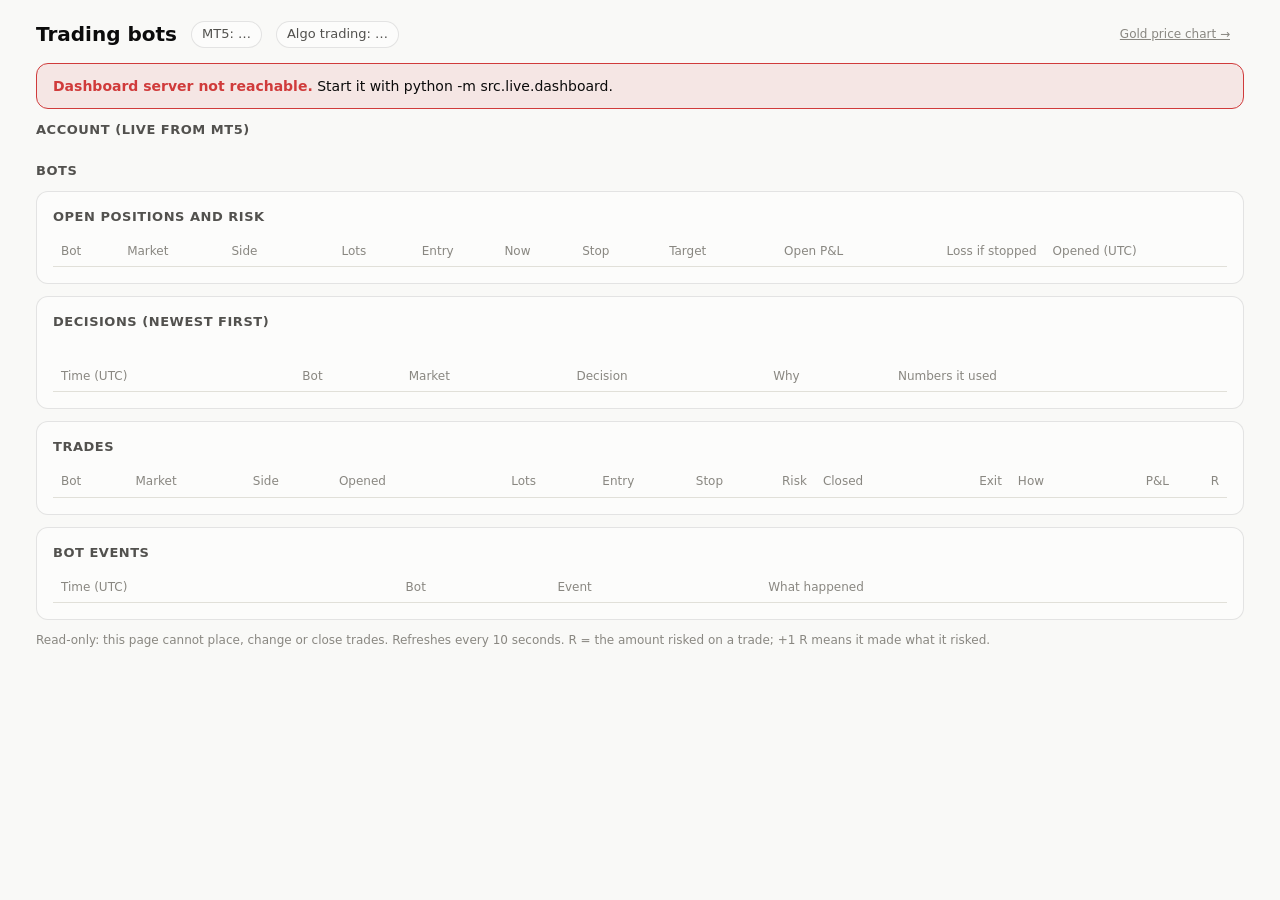
==== src/live/overview.html @ c87e04ba "Dashboard overview of both bots: account, decisions, trades and risk New home page (gold chart moves" ====
<!doctype html>
<html lang="en">
<head>
<meta charset="utf-8">
<meta name="viewport" content="width=device-width, initial-scale=1">
<title>Trading Bots</title>
<style>
:root {
  color-scheme: light;
  --page: #f9f9f7; --surface: #fcfcfb; --ink: #0b0b0b; --ink-2: #52514e; --muted: #898781;
  --grid: #e1e0d9; --border: rgba(11,11,11,0.10); --wash: rgba(11,11,11,0.04);
  --buy: #2a78d6; --sell: #e34948; --good: #0ca30c; --good-text: #006300; --warning: #fab219;
  --warn-text: #8a5a00; --critical: #d03b3b; --accent-wash: rgba(42,120,214,0.10); --bad-wash: rgba(208,59,59,0.10);
}
@media (prefers-color-scheme: dark) {
  :root:not([data-theme="light"]) {
    color-scheme: dark;
    --page: #0d0d0d; --surface: #1a1a19; --ink: #f0efec; --ink-2: #c3c2b7; --muted: #898781;
    --grid: #2c2c2a; --border: rgba(255,255,255,0.10); --wash: rgba(255,255,255,0.05);
    --buy: #3987e5; --sell: #e66767; --good-text: #0ca30c; --warn-text: #fab219;
    --accent-wash: rgba(57,135,229,0.16); --bad-wash: rgba(230,103,103,0.16);
  }
}
:root[data-theme="dark"] {
  color-scheme: dark;
  --page: #0d0d0d; --surface: #1a1a19; --ink: #f0efec; --ink-2: #c3c2b7; --muted: #898781;
  --grid: #2c2c2a; --border: rgba(255,255,255,0.10); --wash: rgba(255,255,255,0.05);
  --buy: #3987e5; --sell: #e66767; --good-text: #0ca30c; --warn-text: #fab219;
  --accent-wash: rgba(57,135,229,0.16); --bad-wash: rgba(230,103,103,0.16);
}
* { box-sizing: border-box; }
body { margin: 0; background: var(--page); color: var(--ink); font: 14px/1.45 system-ui, -apple-system, "Segoe UI", sans-serif; }
main { max-width: 1240px; margin: 0 auto; padding: 20px 16px 40px; }
header { display: flex; flex-wrap: wrap; gap: 10px 14px; align-items: center; margin-bottom: 14px; }
h1 { font-size: 20px; margin: 0; font-weight: 650; }
h2 { font-size: 13px; margin: 0 0 10px; font-weight: 600; color: var(--ink-2); text-transform: uppercase; letter-spacing: .04em; }
h3 { font-size: 16px; margin: 0; font-weight: 600; }
.pill { display: inline-flex; align-items: center; gap: 6px; padding: 3px 10px; border-radius: 999px; border: 1px solid var(--border);
  background: var(--surface); font-size: 13px; color: var(--ink-2); }
.spacer { flex: 1; }
.meta { color: var(--muted); font-size: 12px; }
.card { background: var(--surface); border: 1px solid var(--border); border-radius: 12px; padding: 16px; margin-bottom: 12px; }
.banner { border-radius: 12px; padding: 12px 16px; margin-bottom: 12px; border: 1px solid var(--critical); background: var(--bad-wash); }
.banner b { color: var(--critical); }
.tiles { display: grid; grid-template-columns: repeat(auto-fit, minmax(150px, 1fr)); gap: 12px; margin-bottom: 12px; }
.tile { margin: 0; }
.tile .label { color: var(--ink-2); font-size: 12px; }
.tile .value { font-size: 24px; font-weight: 600; margin-top: 2px; font-variant-numeric: tabular-nums; }
.tile .sub { color: var(--muted); font-size: 12px; margin-top: 2px; }
.bots { display: grid; grid-template-columns: 1fr 1fr; gap: 12px; }
@media (max-width: 900px) { .bots { grid-template-columns: 1fr; } }
.bothead { display: flex; flex-wrap: wrap; gap: 8px; align-items: center; margin-bottom: 6px; }
.kv { display: grid; grid-template-columns: auto 1fr; gap: 4px 14px; font-variant-numeric: tabular-nums; margin-top: 10px; }
.kv div:nth-child(odd) { color: var(--ink-2); }
.minis { display: grid; grid-template-columns: repeat(4, 1fr); gap: 8px; margin-top: 12px; }
.mini { background: var(--wash); border-radius: 8px; padding: 8px 10px; }
.mini .l { font-size: 11px; color: var(--ink-2); } .mini .v { font-size: 18px; font-weight: 600; font-variant-numeric: tabular-nums; }
.bar { height: 6px; background: var(--wash); border-radius: 3px; overflow: hidden; margin-top: 3px; }
.bar > span { display: block; height: 100%; background: var(--good); }
.lastdec { margin-top: 12px; padding: 10px 12px; border-radius: 8px; background: var(--wash); }
.tablewrap { overflow-x: auto; }
table { width: 100%; border-collapse: collapse; font-size: 13px; }
th { text-align: left; color: var(--muted); font-weight: 500; font-size: 12px; padding: 6px 8px; border-bottom: 1px solid var(--grid); white-space: nowrap; }
td { padding: 7px 8px; border-bottom: 1px solid var(--grid); vertical-align: top; }
td.num, th.num { text-align: right; font-variant-numeric: tabular-nums; white-space: nowrap; }
td.t { color: var(--muted); white-space: nowrap; font-variant-numeric: tabular-nums; }
.feed { max-height: 520px; overflow: auto; }
.tag { display: inline-block; font-size: 11px; font-weight: 600; padding: 1px 8px; border-radius: 999px; border: 1px solid var(--border);
  color: var(--ink-2); white-space: nowrap; }
.tag.BUY { color: var(--buy); border-color: var(--buy); background: var(--accent-wash); }
.tag.SELL, .tag.BLOCKED { color: var(--sell); border-color: var(--sell); background: var(--bad-wash); }
.tag.CLOSE { color: var(--ink); border-color: var(--ink-2); }
.tag.HOLD { color: var(--good-text); border-color: var(--good); }
.tag.SKIP { color: var(--warn-text); border-color: var(--warning); }
.chips { display: flex; flex-wrap: wrap; gap: 6px; margin-bottom: 10px; align-items: center; }
.chip { font: inherit; font-size: 12px; padding: 3px 10px; border-radius: 999px; border: 1px solid var(--border);
  background: var(--surface); color: var(--ink-2); cursor: pointer; }
.chip[aria-pressed="true"] { background: var(--ink); color: var(--page); border-color: var(--ink); }
.chip:focus-visible { outline: 2px solid var(--buy); outline-offset: 2px; }
.det { color: var(--muted); font-size: 12px; font-variant-numeric: tabular-nums; }
.pos { color: var(--good-text); } .neg { color: var(--critical); }
.empty { color: var(--muted); padding: 22px 0; text-align: center; }
.note { color: var(--muted); font-size: 12px; margin-top: 10px; }
</style>
</head>
<body>
<main>
  <header>
    <h1>Trading bots</h1>
    <span class="pill" id="acct-pill">MT5: …</span>
    <span class="pill" id="algo-pill">Algo trading: …</span>
    <span class="spacer"></span>
    <a class="meta" href="/gold">Gold price chart →</a>
    <span class="meta" id="updated"></span>
  </header>

  <div id="banner"></div>

  <section>
    <h2>Account (live from MT5)</h2>
    <div class="tiles" id="account"></div>
  </section>

  <section>
    <h2>Bots</h2>
    <div class="bots" id="bots"></div>
  </section>

  <section class="card">
    <h2>Open positions and risk</h2>
    <div class="tablewrap"><table>
      <thead><tr><th>Bot</th><th>Market</th><th>Side</th><th class="num">Lots</th><th class="num">Entry</th><th class="num">Now</th>
        <th class="num">Stop</th><th class="num">Target</th><th class="num">Open P&amp;L</th><th class="num">Loss if stopped</th><th>Opened (UTC)</th></tr></thead>
      <tbody id="positions"></tbody></table></div>
  </section>

  <section class="card">
    <h2>Decisions (newest first)</h2>
    <div class="chips" id="bot-chips" role="group" aria-label="Filter by bot"></div>
    <div class="chips" id="act-chips" role="group" aria-label="Filter by decision"></div>
    <div class="feed tablewrap"><table>
      <thead><tr><th>Time (UTC)</th><th>Bot</th><th>Market</th><th>Decision</th><th>Why</th><th>Numbers it used</th></tr></thead>
      <tbody id="decisions"></tbody></table></div>
  </section>

  <section class="card">
    <h2>Trades</h2>
    <div class="tablewrap"><table>
      <thead><tr><th>Bot</th><th>Market</th><th>Side</th><th>Opened</th><th class="num">Lots</th><th class="num">Entry</th><th class="num">Stop</th>
        <th class="num">Risk</th><th>Closed</th><th class="num">Exit</th><th>How</th><th class="num">P&amp;L</th><th class="num">R</th></tr></thead>
      <tbody id="trades"></tbody></table></div>
  </section>

  <section class="card">
    <h2>Bot events</h2>
    <div class="feed tablewrap"><table>
      <thead><tr><th>Time (UTC)</th><th>Bot</th><th>Event</th><th>What happened</th></tr></thead>
      <tbody id="events"></tbody></table></div>
  </section>

  <p class="note">Read-only: this page cannot place, change or close trades. Refreshes every 10 seconds.
    R = the amount risked on a trade; +1 R means it made what it risked.</p>
</main>

<script>
const $ = id => document.getElementById(id);
const fmt = (x, d = 2) => x == null || isNaN(x) ? "–" : Number(x).toLocaleString(undefined, { minimumFractionDigits: d, maximumFractionDigits: d });
const sgn = (x, d = 2) => x == null ? "–" : (x > 0 ? "+" : "") + fmt(x, d);
const esc = s => String(s ?? "").replace(/[&<>"]/g, c => ({ "&": "&amp;", "<": "&lt;", ">": "&gt;", '"': "&quot;" }[c]));
const cls = x => x == null ? "" : x > 0 ? "pos" : x < 0 ? "neg" : "";
const t16 = s => s ? esc(s.slice(0, 16).replace("T", " ")) : "–";
function st(kind, text) {
  const c = { good: "--good", warn: "--warning", bad: "--critical" }[kind], i = { good: "●", warn: "▲", bad: "■" }[kind];
  return `<span style="color:var(${c})" aria-hidden="true">${i}</span>${esc(text)}`;
}
const BOTNAME = { gold: "Gold", dips: "Index dips", "manual / other": "Manual / other" };
const ACTIONS = ["BUY", "SELL", "CLOSE", "HOLD", "SKIP", "BLOCKED", "NO TRADE"];
const ACTHELP = { BUY: "opened or wanted to open a buy", SELL: "opened or wanted to open a sell", CLOSE: "exit signal",
  HOLD: "kept an open trade", SKIP: "setup seen, model said no", BLOCKED: "a risk rule stopped it", "NO TRADE": "no setup" };
let filt = { bot: "all", act: "all" }, data = null, acct = null;

function chips() {
  const counts = {}; (data?.decisions || []).forEach(d => { if (filt.bot === "all" || d.bot === filt.bot) counts[d.action] = (counts[d.action] || 0) + 1; });
  const mk = (group, val, label) => `<button class="chip" data-g="${group}" data-v="${esc(val)}" aria-pressed="${filt[group] === val}">${esc(label)}</button>`;
  $("bot-chips").innerHTML = '<span class="meta">Bot:</span>' + mk("bot", "all", "All") + mk("bot", "gold", "Gold") + mk("bot", "dips", "Index dips");
  $("act-chips").innerHTML = '<span class="meta">Decision:</span>' + mk("act", "all", "All")
    + ACTIONS.map(a => mk("act", a, `${a[0] + a.slice(1).toLowerCase()} (${counts[a] || 0})`)).join("");
  document.querySelectorAll(".chip").forEach(b => b.onclick = () => { filt[b.dataset.g] = b.dataset.v; renderDecisions(); chips(); });
}

function details(d) {
  const x = d.details || {}, out = [];
  if (d.bot === "gold") {
    if (x.close != null) out.push(`close ${fmt(x.close)}`);
    if (x.channel_low != null) out.push(`channel ${fmt(x.channel_low)}–${fmt(x.channel_high)}`);
    if (x.probability != null) out.push(`model ${Math.round(x.probability * 100)}% (needs ${Math.round((x.threshold || 0.5) * 100)}%)`);
    if (x.bars_held) out.push(`held ${x.bars_held} h`);
    if (x.sl_dist != null) out.push(`stop distance ${fmt(x.sl_dist)}`);
  } else {
    if (x.close != null) out.push(`close ${fmt(x.close, 1)}`);
    if (x.sma200 != null) out.push(`200-day avg ${fmt(x.sma200, 1)}`);
    if (x.rsi2 != null) out.push(`RSI(2) ${fmt(x.rsi2, 1)} (buy < 10)`);
    if (x.sma5 != null) out.push(`5-day avg ${fmt(x.sma5, 1)}`);
    if (x.held_bars != null) out.push(`held ${x.held_bars} d`);
  }
  return out.join(" · ");
}

function renderDecisions() {
  const rows = (data?.decisions || []).filter(d => (filt.bot === "all" || d.bot === filt.bot) && (filt.act === "all" || d.action === filt.act));
  $("decisions").innerHTML = rows.map(d => `<tr><td class="t">${t16(d.time)}</td><td>${esc(BOTNAME[d.bot])}</td><td>${esc(d.market || "")}</td>
    <td><span class="tag ${esc(d.action.replace(" ", "_"))}" title="${esc(ACTHELP[d.action] || "")}">${esc(d.action)}</span></td>
    <td>${esc(d.reason)}</td><td class="det">${esc(details(d))}</td></tr>`).join("")
    || `<tr><td colspan="6" class="empty">No decisions match this filter.</td></tr>`;
}

function botCard(b) {
  const r = b.risk || {}, status = b.halted ? st("bad", "Halted: " + b.halted) : b.running ? st("good", "Running") : st("warn", b.stop_reason || "Not running");
  const last = (data.decisions || []).find(d => d.bot === b.key);
  const lim = [];
  if (b.key === "gold") {
    const ddUse = r.total_drawdown_limit_pct ? Math.min(100, r.drawdown_pct / r.total_drawdown_limit_pct * 100) : 0;
    lim.push(`<div>Sized as</div><div>$${fmt(r.sizing_equity, 0)} account · bot equity $${fmt(r.equity)}</div>`,
      `<div>Risk per trade</div><div>target ${fmt(r.risk_per_trade_pct, 1)}%; the 0.01-lot minimum is used if it risks ≤ ${fmt(r.min_lot_allowed_up_to_pct, 0)}% (gold usually ~3%)</div>`,
      `<div>Today</div><div>${sgn(r.today_pct)}% · stops for the day at −${fmt(r.daily_loss_limit_pct, 0)}%</div>`,
      `<div>From peak</div><div>−${fmt(r.drawdown_pct)}% · stops for good at −${fmt(r.total_drawdown_limit_pct, 0)}%
        <div class="bar" title="share of the drawdown limit used"><span style="width:${ddUse}%;background:var(${ddUse > 66 ? "--critical" : ddUse > 33 ? "--warning" : "--good"})"></span></div></div>`);
  } else {
    const used = Math.min(100, Math.max(0, -r.total_r / -r.stop_new_trades_at_total_r * 100));
    lim.push(`<div>Sized as</div><div>$${fmt(r.sizing_equity, 0)} account</div>`,
      `<div>Risk per trade</div><div>${fmt(r.risk_per_trade_pct, 1)}% (about $${fmt(r.sizing_equity * r.risk_per_trade_pct / 100, 0)}); less where the minimum lot is smaller</div>`,
      `<div>Total so far</div><div>${sgn(r.total_r)} R · stops new trades at ${fmt(r.stop_new_trades_at_total_r, 0)} R
        <div class="bar" title="share of the loss limit used"><span style="width:${used}%;background:var(${used > 66 ? "--critical" : used > 33 ? "--warning" : "--good"})"></span></div></div>`);
  }
  return `<div class="card"><div class="bothead"><h3>${esc(b.name)}</h3><span class="pill">${status}</span></div>
    <div class="meta">${esc(b.markets)} · magic ${b.magic}${b.since ? " · since " + t16(b.since) : ""}</div>
    <div style="margin-top:6px;color:var(--ink-2)">${esc(b.strategy)}</div>
    <div class="minis">
      <div class="mini"><div class="l">Trades closed</div><div class="v">${b.trades_closed}</div></div>
      <div class="mini"><div class="l">Total R</div><div class="v ${cls(b.total_r)}">${sgn(b.total_r)}</div></div>
      <div class="mini"><div class="l">Avg R (backtest)</div><div class="v">${b.avg_r == null ? "–" : sgn(b.avg_r, 3)}</div><div class="l">${sgn(b.backtest_avg_r, 3)}</div></div>
      <div class="mini"><div class="l">Win rate</div><div class="v">${b.win_rate == null ? "–" : Math.round(b.win_rate * 100) + "%"}</div></div>
    </div>
    <div class="kv">${lim.join("")}
      <div>Ledger</div><div>${b.ledger_ok ? st("good", `intact · ${b.ledger_records} records`) : st("bad", "broken: " + b.ledger_msg)}</div>
      <div>Checks</div><div>${b.decisions} decisions · ${b.errors} errors logged</div></div>
    <div class="lastdec"><div class="meta">Latest decision ${last ? "· " + t16(last.time) + " UTC" : ""}</div>
      ${last ? `<span class="tag ${esc(last.action.replace(" ", "_"))}">${esc(last.action)}</span> ${esc(last.reason)}` : "No decision yet."}</div></div>`;
}

function render() {
  $("updated").textContent = "Updated " + new Date().toLocaleTimeString();
  const a = acct || { connected: false };
  if (a.mode) {
    $("acct-pill").innerHTML = a.mode === "DEMO" ? st("good", `Demo #${a.login}`) : st("bad", `${a.mode} account #${a.login}`);
    $("algo-pill").innerHTML = a.algo_trading ? st("good", "Algo trading on") : st("warn", "Algo trading off");
  } else { $("acct-pill").innerHTML = st("warn", "MT5 not connected"); $("algo-pill").textContent = "Algo trading: –"; }
  const off = Object.values(data.bots).filter(b => !b.running);
  $("banner").innerHTML = a.mode && a.mode !== "DEMO"
    ? `<div class="banner"><b>MT5 is on a ${esc(a.mode)} account</b> (${esc(a.company || "")}, ${esc(a.server || "")}). Both bots only trade demo, so they have stopped.
       ${off.length ? "Log MT5 back in to the demo account, or run the real account in a separate MT5 install, to resume the demo trials." : ""}</div>` : "";
  const cur = a.currency || "";
  $("account").innerHTML = a.mode ? [
    ["Balance", `${fmt(a.balance)} ${esc(cur)}`, esc(a.server)],
    ["Equity", `${fmt(a.equity)} ${esc(cur)}`, `${sgn(a.equity - a.balance)} open P&L`],
    ["Free margin", `${fmt(a.free_margin)}`, a.margin ? `margin used ${fmt(a.margin)} · level ${fmt(a.margin_level, 0)}%` : "no margin used"],
    ["Leverage", `1:${a.leverage}`, "set by the broker"],
    ["Open positions", `${a.positions.length}`, `${a.positions.filter(p => p.bot !== "manual / other").length} from the bots`],
    ["Loss if every stop hits", `${fmt(a.open_risk)} ${esc(cur)}`, a.open_risk_pct == null ? "" : `${fmt(a.open_risk_pct)}% of equity`],
  ].map(([l, v, s]) => `<div class="card tile"><div class="label">${l}</div><div class="value">${v}</div><div class="sub">${s}</div></div>`).join("")
    : `<div class="card empty">MT5 is not connected, so account details are unavailable.</div>`;
  $("bots").innerHTML = Object.values(data.bots).map(botCard).join("");
  const ps = a.positions || [];
  $("positions").innerHTML = ps.map(p => `<tr><td>${esc(BOTNAME[p.bot] || p.bot)}</td><td>${esc(p.market)}</td>
    <td><span class="tag ${p.side}">${p.side}</span></td><td class="num">${p.lots}</td><td class="num">${fmt(p.entry)}</td><td class="num">${fmt(p.price)}</td>
    <td class="num">${fmt(p.stop)}</td><td class="num">${fmt(p.target)}</td><td class="num ${cls(p.pnl)}">${sgn(p.pnl)}</td>
    <td class="num">${p.risk_to_stop == null ? '<span class="neg">no stop</span>' : `${fmt(p.risk_to_stop)} (${fmt(p.risk_pct)}%)`}</td>
    <td class="t">${esc(p.opened)}</td></tr>`).join("") || `<tr><td colspan="11" class="empty">No open positions.</td></tr>`;
  $("trades").innerHTML = data.trades.map(t => `<tr><td>${esc(BOTNAME[t.bot])}</td><td>${esc(t.market)}</td><td>${t.side ? `<span class="tag ${esc(t.side)}">${esc(t.side)}</span>` : "–"}</td>
    <td class="t">${t16(t.opened)}</td><td class="num">${t.lots ?? "–"}</td><td class="num">${fmt(t.entry)}</td><td class="num">${fmt(t.stop)}</td>
    <td class="num">${t.risk_usd == null ? "–" : "$" + fmt(t.risk_usd)}</td><td class="t">${t.closed ? t16(t.closed) : "open"}</td>
    <td class="num">${fmt(t.exit)}</td><td>${esc(t.exit_reason || "")}</td><td class="num ${cls(t.pnl_usd)}">${t.pnl_usd == null ? "–" : sgn(t.pnl_usd)}</td>
    <td class="num ${cls(t.r)}">${t.r == null ? "–" : sgn(t.r)}</td></tr>`).join("")
    || `<tr><td colspan="13" class="empty">No trades yet. Gold expects about 1–2 a month, index dips about 3 a month.</td></tr>`;
  $("events").innerHTML = data.events.map(e => `<tr><td class="t">${t16(e.time)}</td><td>${esc(BOTNAME[e.bot])}</td>
    <td><span class="tag">${esc(e.event.replace("_", " "))}</span></td><td>${esc(e.reason)}</td></tr>`).join("")
    || `<tr><td colspan="4" class="empty">No events.</td></tr>`;
  chips(); renderDecisions();
}

async function tick() {
  try {
    const [o, a] = await Promise.all([fetch("/api/overview").then(r => r.json()),
      fetch("/api/account").then(r => r.json()).catch(() => ({ connected: false }))]);
    data = o; acct = a; render();
  } catch (e) { $("banner").innerHTML = `<div class="banner"><b>Dashboard server not reachable.</b> Start it with python -m src.live.dashboard.</div>`; }
}
tick(); setInterval(tick, 10000);
</script>
</body>
</html>
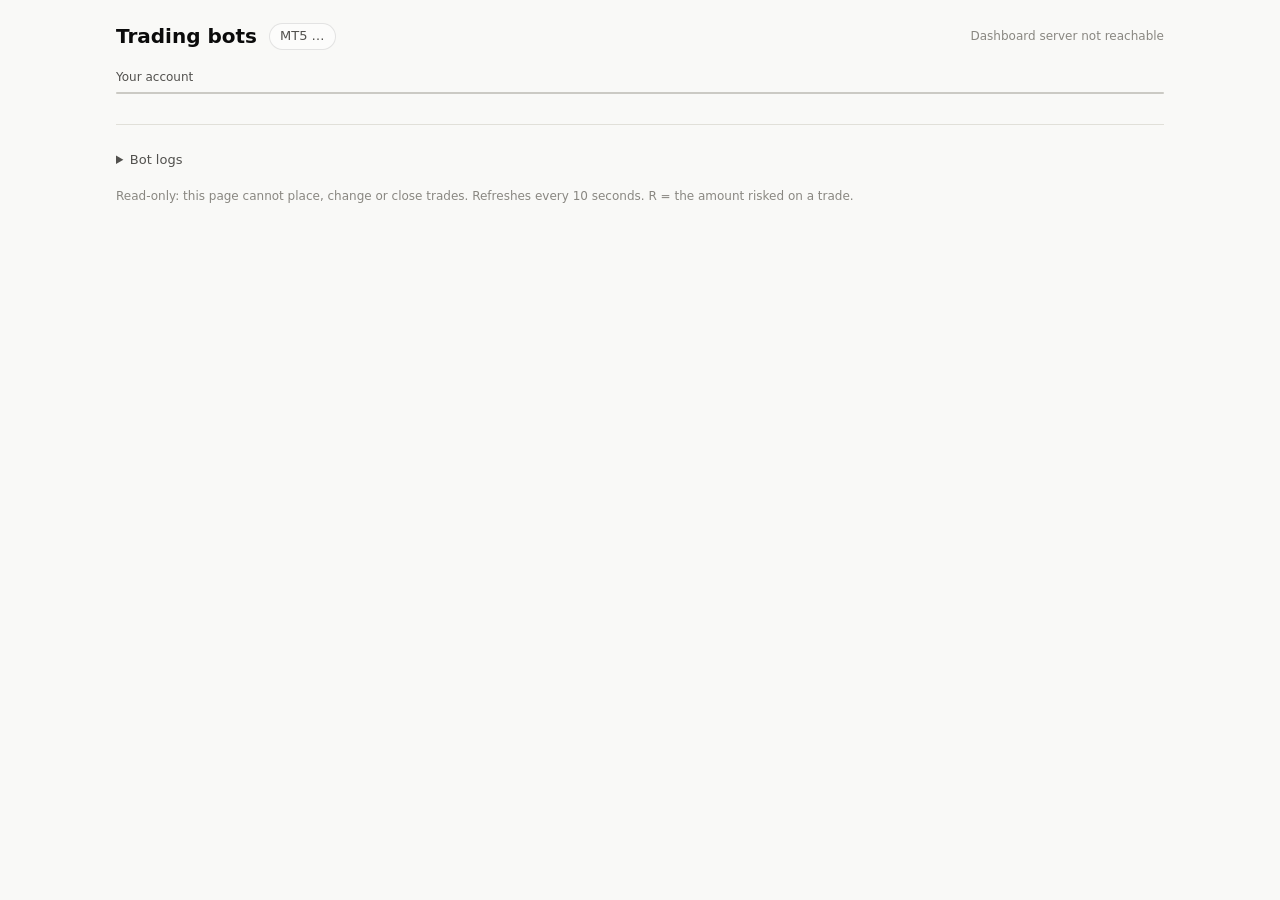
==== commit 592e0784: "Signals-only mode on a real account, and a minimal market-tab dashboard On a real account both bots " ====
--- a/src/live/overview.html
+++ b/src/live/overview.html
@@ -30,41 +30,30 @@
 }
 * { box-sizing: border-box; }
 body { margin: 0; background: var(--page); color: var(--ink); font: 14px/1.45 system-ui, -apple-system, "Segoe UI", sans-serif; }
-main { max-width: 1240px; margin: 0 auto; padding: 20px 16px 40px; }
-header { display: flex; flex-wrap: wrap; gap: 10px 14px; align-items: center; margin-bottom: 14px; }
+main { max-width: 1080px; margin: 0 auto; padding: 22px 16px 48px; }
+header { display: flex; flex-wrap: wrap; gap: 8px 12px; align-items: center; margin-bottom: 18px; }
 h1 { font-size: 20px; margin: 0; font-weight: 650; }
-h2 { font-size: 13px; margin: 0 0 10px; font-weight: 600; color: var(--ink-2); text-transform: uppercase; letter-spacing: .04em; }
-h3 { font-size: 16px; margin: 0; font-weight: 600; }
 .pill { display: inline-flex; align-items: center; gap: 6px; padding: 3px 10px; border-radius: 999px; border: 1px solid var(--border);
   background: var(--surface); font-size: 13px; color: var(--ink-2); }
 .spacer { flex: 1; }
 .meta { color: var(--muted); font-size: 12px; }
-.card { background: var(--surface); border: 1px solid var(--border); border-radius: 12px; padding: 16px; margin-bottom: 12px; }
-.banner { border-radius: 12px; padding: 12px 16px; margin-bottom: 12px; border: 1px solid var(--critical); background: var(--bad-wash); }
-.banner b { color: var(--critical); }
-.tiles { display: grid; grid-template-columns: repeat(auto-fit, minmax(150px, 1fr)); gap: 12px; margin-bottom: 12px; }
-.tile { margin: 0; }
-.tile .label { color: var(--ink-2); font-size: 12px; }
-.tile .value { font-size: 24px; font-weight: 600; margin-top: 2px; font-variant-numeric: tabular-nums; }
-.tile .sub { color: var(--muted); font-size: 12px; margin-top: 2px; }
-.bots { display: grid; grid-template-columns: 1fr 1fr; gap: 12px; }
-@media (max-width: 900px) { .bots { grid-template-columns: 1fr; } }
-.bothead { display: flex; flex-wrap: wrap; gap: 8px; align-items: center; margin-bottom: 6px; }
-.kv { display: grid; grid-template-columns: auto 1fr; gap: 4px 14px; font-variant-numeric: tabular-nums; margin-top: 10px; }
-.kv div:nth-child(odd) { color: var(--ink-2); }
-.minis { display: grid; grid-template-columns: repeat(4, 1fr); gap: 8px; margin-top: 12px; }
-.mini { background: var(--wash); border-radius: 8px; padding: 8px 10px; }
-.mini .l { font-size: 11px; color: var(--ink-2); } .mini .v { font-size: 18px; font-weight: 600; font-variant-numeric: tabular-nums; }
-.bar { height: 6px; background: var(--wash); border-radius: 3px; overflow: hidden; margin-top: 3px; }
-.bar > span { display: block; height: 100%; background: var(--good); }
-.lastdec { margin-top: 12px; padding: 10px 12px; border-radius: 8px; background: var(--wash); }
-.tablewrap { overflow-x: auto; }
-table { width: 100%; border-collapse: collapse; font-size: 13px; }
-th { text-align: left; color: var(--muted); font-weight: 500; font-size: 12px; padding: 6px 8px; border-bottom: 1px solid var(--grid); white-space: nowrap; }
-td { padding: 7px 8px; border-bottom: 1px solid var(--grid); vertical-align: top; }
-td.num, th.num { text-align: right; font-variant-numeric: tabular-nums; white-space: nowrap; }
-td.t { color: var(--muted); white-space: nowrap; font-variant-numeric: tabular-nums; }
-.feed { max-height: 520px; overflow: auto; }
+.label { color: var(--ink-2); font-size: 12px; }
+.card { background: var(--surface); border: 1px solid var(--border); border-radius: 12px; padding: 16px; }
+.stats { display: grid; grid-template-columns: repeat(auto-fit, minmax(140px, 1fr)); gap: 1px; background: var(--grid);
+  border: 1px solid var(--border); border-radius: 12px; overflow: hidden; margin-bottom: 8px; }
+.stat { background: var(--surface); padding: 12px 14px; }
+.stat .v { font-size: 22px; font-weight: 600; margin-top: 2px; font-variant-numeric: tabular-nums; }
+.stat .s { color: var(--muted); font-size: 12px; }
+.botline { display: flex; flex-wrap: wrap; gap: 6px 16px; margin: 0 0 22px; font-size: 13px; color: var(--ink-2); }
+.tabs { display: flex; gap: 4px; overflow-x: auto; border-bottom: 1px solid var(--grid); margin-bottom: 16px; scrollbar-width: thin; }
+.tab { font: inherit; font-size: 13px; padding: 8px 12px; border: 0; background: none; color: var(--ink-2); cursor: pointer;
+  border-bottom: 2px solid transparent; white-space: nowrap; display: inline-flex; gap: 6px; align-items: center; }
+.tab[aria-selected="true"] { color: var(--ink); border-bottom-color: var(--ink); font-weight: 600; }
+.tab:focus-visible { outline: 2px solid var(--buy); outline-offset: -2px; }
+.tab .chg { font-size: 11px; font-variant-numeric: tabular-nums; }
+.mhead { display: flex; flex-wrap: wrap; gap: 6px 16px; align-items: baseline; margin-bottom: 12px; }
+.mhead .price { font-size: 26px; font-weight: 600; font-variant-numeric: tabular-nums; }
+.state { margin-bottom: 14px; padding: 10px 12px; border-radius: 8px; background: var(--wash); }
 .tag { display: inline-block; font-size: 11px; font-weight: 600; padding: 1px 8px; border-radius: 999px; border: 1px solid var(--border);
   color: var(--ink-2); white-space: nowrap; }
 .tag.BUY { color: var(--buy); border-color: var(--buy); background: var(--accent-wash); }
@@ -72,74 +61,48 @@
 .tag.CLOSE { color: var(--ink); border-color: var(--ink-2); }
 .tag.HOLD { color: var(--good-text); border-color: var(--good); }
 .tag.SKIP { color: var(--warn-text); border-color: var(--warning); }
-.chips { display: flex; flex-wrap: wrap; gap: 6px; margin-bottom: 10px; align-items: center; }
-.chip { font: inherit; font-size: 12px; padding: 3px 10px; border-radius: 999px; border: 1px solid var(--border);
-  background: var(--surface); color: var(--ink-2); cursor: pointer; }
-.chip[aria-pressed="true"] { background: var(--ink); color: var(--page); border-color: var(--ink); }
-.chip:focus-visible { outline: 2px solid var(--buy); outline-offset: 2px; }
-.det { color: var(--muted); font-size: 12px; font-variant-numeric: tabular-nums; }
+h2 { font-size: 13px; margin: 20px 0 8px; font-weight: 600; color: var(--ink-2); }
+.tablewrap { overflow-x: auto; }
+table { width: 100%; border-collapse: collapse; font-size: 13px; }
+th { text-align: left; color: var(--muted); font-weight: 500; font-size: 12px; padding: 6px 8px; border-bottom: 1px solid var(--grid); white-space: nowrap; }
+td { padding: 8px; border-bottom: 1px solid var(--grid); vertical-align: top; }
+td.t { color: var(--muted); white-space: nowrap; font-variant-numeric: tabular-nums; }
+td.num { text-align: right; font-variant-numeric: tabular-nums; white-space: nowrap; }
+.det { display: block; color: var(--muted); font-size: 12px; margin-top: 2px; font-variant-numeric: tabular-nums; }
+.feed { max-height: 460px; overflow: auto; }
 .pos { color: var(--good-text); } .neg { color: var(--critical); }
-.empty { color: var(--muted); padding: 22px 0; text-align: center; }
-.note { color: var(--muted); font-size: 12px; margin-top: 10px; }
+.empty { color: var(--muted); padding: 20px 0; text-align: center; }
+details { margin-top: 26px; }
+summary { cursor: pointer; color: var(--ink-2); font-size: 13px; }
+.log { margin: 10px 0 0; max-height: 380px; overflow: auto; background: var(--wash); border-radius: 8px; padding: 10px 12px;
+  font: 12px/1.5 ui-monospace, "Cascadia Mono", Consolas, monospace; white-space: pre-wrap; word-break: break-word; }
+.log .err { color: var(--critical); } .log .warn { color: var(--warn-text); }
+.note { color: var(--muted); font-size: 12px; margin-top: 18px; }
 </style>
 </head>
 <body>
 <main>
   <header>
     <h1>Trading bots</h1>
-    <span class="pill" id="acct-pill">MT5: …</span>
-    <span class="pill" id="algo-pill">Algo trading: …</span>
+    <span class="pill" id="acct">MT5 …</span>
     <span class="spacer"></span>
-    <a class="meta" href="/gold">Gold price chart →</a>
     <span class="meta" id="updated"></span>
   </header>
 
-  <div id="banner"></div>
-
-  <section>
-    <h2>Account (live from MT5)</h2>
-    <div class="tiles" id="account"></div>
-  </section>
-
-  <section>
-    <h2>Bots</h2>
-    <div class="bots" id="bots"></div>
-  </section>
-
-  <section class="card">
-    <h2>Open positions and risk</h2>
-    <div class="tablewrap"><table>
-      <thead><tr><th>Bot</th><th>Market</th><th>Side</th><th class="num">Lots</th><th class="num">Entry</th><th class="num">Now</th>
-        <th class="num">Stop</th><th class="num">Target</th><th class="num">Open P&amp;L</th><th class="num">Loss if stopped</th><th>Opened (UTC)</th></tr></thead>
-      <tbody id="positions"></tbody></table></div>
-  </section>
-
-  <section class="card">
-    <h2>Decisions (newest first)</h2>
-    <div class="chips" id="bot-chips" role="group" aria-label="Filter by bot"></div>
-    <div class="chips" id="act-chips" role="group" aria-label="Filter by decision"></div>
-    <div class="feed tablewrap"><table>
-      <thead><tr><th>Time (UTC)</th><th>Bot</th><th>Market</th><th>Decision</th><th>Why</th><th>Numbers it used</th></tr></thead>
-      <tbody id="decisions"></tbody></table></div>
-  </section>
-
-  <section class="card">
-    <h2>Trades</h2>
-    <div class="tablewrap"><table>
-      <thead><tr><th>Bot</th><th>Market</th><th>Side</th><th>Opened</th><th class="num">Lots</th><th class="num">Entry</th><th class="num">Stop</th>
-        <th class="num">Risk</th><th>Closed</th><th class="num">Exit</th><th>How</th><th class="num">P&amp;L</th><th class="num">R</th></tr></thead>
-      <tbody id="trades"></tbody></table></div>
-  </section>
-
-  <section class="card">
-    <h2>Bot events</h2>
-    <div class="feed tablewrap"><table>
-      <thead><tr><th>Time (UTC)</th><th>Bot</th><th>Event</th><th>What happened</th></tr></thead>
-      <tbody id="events"></tbody></table></div>
-  </section>
-
-  <p class="note">Read-only: this page cannot place, change or close trades. Refreshes every 10 seconds.
-    R = the amount risked on a trade; +1 R means it made what it risked.</p>
+  <div class="label" style="margin-bottom:6px">Your account</div>
+  <section class="stats" id="profile"></section>
+  <div class="botline" id="botline"></div>
+
+  <nav class="tabs" role="tablist" id="tabs" aria-label="Markets"></nav>
+  <section id="panel" role="tabpanel"></section>
+
+  <details>
+    <summary>Bot logs</summary>
+    <div style="margin-top:8px" id="logpick"></div>
+    <pre class="log" id="logs" tabindex="0"></pre>
+  </details>
+
+  <p class="note">Read-only: this page cannot place, change or close trades. Refreshes every 10 seconds. R = the amount risked on a trade.</p>
 </main>
 
 <script>
@@ -149,131 +112,124 @@
 const esc = s => String(s ?? "").replace(/[&<>"]/g, c => ({ "&": "&amp;", "<": "&lt;", ">": "&gt;", '"': "&quot;" }[c]));
 const cls = x => x == null ? "" : x > 0 ? "pos" : x < 0 ? "neg" : "";
 const t16 = s => s ? esc(s.slice(0, 16).replace("T", " ")) : "–";
-function st(kind, text) {
+const pct = x => x == null ? "–" : Math.round(x * 100) + "%";
+function dot(kind, text) {
   const c = { good: "--good", warn: "--warning", bad: "--critical" }[kind], i = { good: "●", warn: "▲", bad: "■" }[kind];
   return `<span style="color:var(${c})" aria-hidden="true">${i}</span>${esc(text)}`;
 }
-const BOTNAME = { gold: "Gold", dips: "Index dips", "manual / other": "Manual / other" };
-const ACTIONS = ["BUY", "SELL", "CLOSE", "HOLD", "SKIP", "BLOCKED", "NO TRADE"];
-const ACTHELP = { BUY: "opened or wanted to open a buy", SELL: "opened or wanted to open a sell", CLOSE: "exit signal",
-  HOLD: "kept an open trade", SKIP: "setup seen, model said no", BLOCKED: "a risk rule stopped it", "NO TRADE": "no setup" };
-let filt = { bot: "all", act: "all" }, data = null, acct = null;
-
-function chips() {
-  const counts = {}; (data?.decisions || []).forEach(d => { if (filt.bot === "all" || d.bot === filt.bot) counts[d.action] = (counts[d.action] || 0) + 1; });
-  const mk = (group, val, label) => `<button class="chip" data-g="${group}" data-v="${esc(val)}" aria-pressed="${filt[group] === val}">${esc(label)}</button>`;
-  $("bot-chips").innerHTML = '<span class="meta">Bot:</span>' + mk("bot", "all", "All") + mk("bot", "gold", "Gold") + mk("bot", "dips", "Index dips");
-  $("act-chips").innerHTML = '<span class="meta">Decision:</span>' + mk("act", "all", "All")
-    + ACTIONS.map(a => mk("act", a, `${a[0] + a.slice(1).toLowerCase()} (${counts[a] || 0})`)).join("");
-  document.querySelectorAll(".chip").forEach(b => b.onclick = () => { filt[b.dataset.g] = b.dataset.v; renderDecisions(); chips(); });
-}
+const BOT = { gold: "Gold bot", dips: "Index dips bot" };
+let data = null, acct = null, logData = null, tab = "all", logSel = "gold";
+try { tab = localStorage.getItem("tab") || "all"; } catch (e) {}
 
 function details(d) {
-  const x = d.details || {}, out = [];
+  const x = d.details || {}, o = [];
   if (d.bot === "gold") {
-    if (x.close != null) out.push(`close ${fmt(x.close)}`);
-    if (x.channel_low != null) out.push(`channel ${fmt(x.channel_low)}–${fmt(x.channel_high)}`);
-    if (x.probability != null) out.push(`model ${Math.round(x.probability * 100)}% (needs ${Math.round((x.threshold || 0.5) * 100)}%)`);
-    if (x.bars_held) out.push(`held ${x.bars_held} h`);
-    if (x.sl_dist != null) out.push(`stop distance ${fmt(x.sl_dist)}`);
+    if (x.close != null) o.push(`close ${fmt(x.close)}`);
+    if (x.channel_low != null) o.push(`range ${fmt(x.channel_low)}–${fmt(x.channel_high)}`);
+    if (x.probability != null) o.push(`model ${Math.round(x.probability * 100)}% (needs ${Math.round((x.threshold || 0.5) * 100)}%)`);
+    if (x.bars_held) o.push(`held ${x.bars_held} h`);
   } else {
-    if (x.close != null) out.push(`close ${fmt(x.close, 1)}`);
-    if (x.sma200 != null) out.push(`200-day avg ${fmt(x.sma200, 1)}`);
-    if (x.rsi2 != null) out.push(`RSI(2) ${fmt(x.rsi2, 1)} (buy < 10)`);
-    if (x.sma5 != null) out.push(`5-day avg ${fmt(x.sma5, 1)}`);
-    if (x.held_bars != null) out.push(`held ${x.held_bars} d`);
+    if (x.close != null) o.push(`close ${fmt(x.close, 1)}`);
+    if (x.sma200 != null) o.push(`200-day ${fmt(x.sma200, 1)}`);
+    if (x.rsi2 != null) o.push(`RSI(2) ${fmt(x.rsi2, 1)} (buys < 10)`);
+    if (x.held_bars != null) o.push(`held ${x.held_bars} d`);
   }
-  return out.join(" · ");
-}
-
-function renderDecisions() {
-  const rows = (data?.decisions || []).filter(d => (filt.bot === "all" || d.bot === filt.bot) && (filt.act === "all" || d.action === filt.act));
-  $("decisions").innerHTML = rows.map(d => `<tr><td class="t">${t16(d.time)}</td><td>${esc(BOTNAME[d.bot])}</td><td>${esc(d.market || "")}</td>
-    <td><span class="tag ${esc(d.action.replace(" ", "_"))}" title="${esc(ACTHELP[d.action] || "")}">${esc(d.action)}</span></td>
-    <td>${esc(d.reason)}</td><td class="det">${esc(details(d))}</td></tr>`).join("")
-    || `<tr><td colspan="6" class="empty">No decisions match this filter.</td></tr>`;
-}
-
-function botCard(b) {
-  const r = b.risk || {}, status = b.halted ? st("bad", "Halted: " + b.halted) : b.running ? st("good", "Running") : st("warn", b.stop_reason || "Not running");
-  const last = (data.decisions || []).find(d => d.bot === b.key);
-  const lim = [];
-  if (b.key === "gold") {
-    const ddUse = r.total_drawdown_limit_pct ? Math.min(100, r.drawdown_pct / r.total_drawdown_limit_pct * 100) : 0;
-    lim.push(`<div>Sized as</div><div>$${fmt(r.sizing_equity, 0)} account · bot equity $${fmt(r.equity)}</div>`,
-      `<div>Risk per trade</div><div>target ${fmt(r.risk_per_trade_pct, 1)}%; the 0.01-lot minimum is used if it risks ≤ ${fmt(r.min_lot_allowed_up_to_pct, 0)}% (gold usually ~3%)</div>`,
-      `<div>Today</div><div>${sgn(r.today_pct)}% · stops for the day at −${fmt(r.daily_loss_limit_pct, 0)}%</div>`,
-      `<div>From peak</div><div>−${fmt(r.drawdown_pct)}% · stops for good at −${fmt(r.total_drawdown_limit_pct, 0)}%
-        <div class="bar" title="share of the drawdown limit used"><span style="width:${ddUse}%;background:var(${ddUse > 66 ? "--critical" : ddUse > 33 ? "--warning" : "--good"})"></span></div></div>`);
-  } else {
-    const used = Math.min(100, Math.max(0, -r.total_r / -r.stop_new_trades_at_total_r * 100));
-    lim.push(`<div>Sized as</div><div>$${fmt(r.sizing_equity, 0)} account</div>`,
-      `<div>Risk per trade</div><div>${fmt(r.risk_per_trade_pct, 1)}% (about $${fmt(r.sizing_equity * r.risk_per_trade_pct / 100, 0)}); less where the minimum lot is smaller</div>`,
-      `<div>Total so far</div><div>${sgn(r.total_r)} R · stops new trades at ${fmt(r.stop_new_trades_at_total_r, 0)} R
-        <div class="bar" title="share of the loss limit used"><span style="width:${used}%;background:var(${used > 66 ? "--critical" : used > 33 ? "--warning" : "--good"})"></span></div></div>`);
+  return o.join(" · ");
+}
+
+function statsFor(trades) {
+  const closed = trades.filter(t => t.closed && t.r != null);
+  const wins = closed.filter(t => t.r > 0).length, rsum = closed.reduce((a, t) => a + t.r, 0);
+  const pnl = closed.reduce((a, t) => a + (t.pnl_usd || 0), 0), lots = trades.reduce((a, t) => a + (t.lots || 0), 0);
+  return { n: closed.length, open: trades.length - closed.length, wins, losses: closed.length - wins,
+    rate: closed.length ? wins / closed.length : null, r: rsum, avg: closed.length ? rsum / closed.length : null, pnl, lots };
+}
+
+function renderProfile() {
+  const a = acct || {}, inc = a.income || {}, cur = a.currency || "";
+  $("acct").innerHTML = a.mode ? (a.mode === "DEMO" ? dot("good", `Demo #${a.login}`) : dot("bad", `Real #${a.login} · ${a.server}`)) : dot("warn", "MT5 not connected");
+  const cells = a.mode ? [
+    ["Balance", `${fmt(a.balance)} ${esc(cur)}`, `equity ${fmt(a.equity)} · open ${sgn(a.equity - a.balance)}`],
+    ["Realised P&L", `<span class="${cls(inc.realised)}">${sgn(inc.realised)} ${esc(cur)}</span>`, `${inc.closed_trades ?? 0} closed trades, all time`],
+    ["Wins / losses", `${inc.wins ?? 0} / ${inc.losses ?? 0}`, `win rate ${pct(inc.win_rate)}`],
+    ["Average win", `<span class="pos">${sgn(inc.avg_win)}</span>`, `average loss <span class="neg">${sgn(inc.avg_loss)}</span>`],
+    ["Open positions", `${(a.positions || []).length}`, `loss if all stops hit ${fmt(a.open_risk)} ${esc(cur)}`],
+  ] : [["Account", "–", "MT5 is not connected"]];
+  $("profile").innerHTML = cells.map(([l, v, s]) => `<div class="stat"><div class="label">${l}</div><div class="v">${v}</div><div class="s">${s}</div></div>`).join("");
+  $("botline").innerHTML = Object.values(data.bots).map(b => {
+    const mode = b.signals_only ? "signals only, no orders" : "demo trading";
+    return `<span>${b.running ? dot("good", `${b.name}: running (${mode})`) : dot("warn", `${b.name}: ${b.stop_reason || "not running"}`)}</span>`;
+  }).join("") + (data.signals_only ? `<span class="meta">Real account: the bots log decisions but place no trades.</span>` : "");
+}
+
+function renderTabs() {
+  const q = acct?.quotes || {};
+  const items = [["all", "All markets", null], ...data.markets.map(m => [m.market, m.market, q[m.market]?.change_pct])];
+  $("tabs").innerHTML = items.map(([k, l, c]) => `<button class="tab" role="tab" data-tab="${k}" aria-selected="${tab === k}">${esc(l)}`
+    + (c == null ? "" : `<span class="chg ${cls(c)}">${sgn(c)}%</span>`) + `</button>`).join("");
+  document.querySelectorAll("[data-tab]").forEach(b => b.onclick = () => { tab = b.dataset.tab; try { localStorage.setItem("tab", tab); } catch (e) {} renderTabs(); renderPanel(); });
+}
+
+function decisionTable(rows, showMarket) {
+  return `<div class="feed tablewrap"><table><thead><tr><th>Time (UTC)</th>${showMarket ? "<th>Market</th>" : ""}<th>Decision</th><th>Why</th></tr></thead><tbody>`
+    + (rows.map(d => `<tr><td class="t">${t16(d.time)}</td>${showMarket ? `<td>${esc(d.market || "")}</td>` : ""}
+      <td><span class="tag ${esc(d.action.replace(" ", "_"))}">${esc(d.action)}</span></td>
+      <td>${esc(d.reason.replace(/^[A-Z0-9]+ \d{4}-\d{2}-\d{2}: /, ""))}<span class="det">${esc(details(d))}</span></td></tr>`).join("")
+      || `<tr><td colspan="4" class="empty">No decisions yet.</td></tr>`) + `</tbody></table></div>`;
+}
+
+function statCells(s) {
+  return [["Trades", `${s.n}`, s.open ? `${s.open} open` : "closed"], ["Wins / losses", `${s.wins} / ${s.losses}`, `win rate ${pct(s.rate)}`],
+    ["Total R", `<span class="${cls(s.r)}">${sgn(s.r)}</span>`, `avg ${s.avg == null ? "–" : sgn(s.avg, 3)} R per trade`],
+    ["Lots", fmt(s.lots), "summed over trades"]]
+    .map(([l, v, x]) => `<div class="stat"><div class="label">${l}</div><div class="v">${v}</div><div class="s">${x}</div></div>`).join("");
+}
+
+function renderPanel() {
+  const dec = data.decisions, tr = data.trades;
+  if (tab === "all") {
+    $("panel").innerHTML = `<section class="stats">${statCells(statsFor(tr))}</section>
+      <h2>Every decision, all markets</h2>${decisionTable(dec, true)}`;
+    return;
   }
-  return `<div class="card"><div class="bothead"><h3>${esc(b.name)}</h3><span class="pill">${status}</span></div>
-    <div class="meta">${esc(b.markets)} · magic ${b.magic}${b.since ? " · since " + t16(b.since) : ""}</div>
-    <div style="margin-top:6px;color:var(--ink-2)">${esc(b.strategy)}</div>
-    <div class="minis">
-      <div class="mini"><div class="l">Trades closed</div><div class="v">${b.trades_closed}</div></div>
-      <div class="mini"><div class="l">Total R</div><div class="v ${cls(b.total_r)}">${sgn(b.total_r)}</div></div>
-      <div class="mini"><div class="l">Avg R (backtest)</div><div class="v">${b.avg_r == null ? "–" : sgn(b.avg_r, 3)}</div><div class="l">${sgn(b.backtest_avg_r, 3)}</div></div>
-      <div class="mini"><div class="l">Win rate</div><div class="v">${b.win_rate == null ? "–" : Math.round(b.win_rate * 100) + "%"}</div></div>
-    </div>
-    <div class="kv">${lim.join("")}
-      <div>Ledger</div><div>${b.ledger_ok ? st("good", `intact · ${b.ledger_records} records`) : st("bad", "broken: " + b.ledger_msg)}</div>
-      <div>Checks</div><div>${b.decisions} decisions · ${b.errors} errors logged</div></div>
-    <div class="lastdec"><div class="meta">Latest decision ${last ? "· " + t16(last.time) + " UTC" : ""}</div>
-      ${last ? `<span class="tag ${esc(last.action.replace(" ", "_"))}">${esc(last.action)}</span> ${esc(last.reason)}` : "No decision yet."}</div></div>`;
-}
-
-function render() {
-  $("updated").textContent = "Updated " + new Date().toLocaleTimeString();
-  const a = acct || { connected: false };
-  if (a.mode) {
-    $("acct-pill").innerHTML = a.mode === "DEMO" ? st("good", `Demo #${a.login}`) : st("bad", `${a.mode} account #${a.login}`);
-    $("algo-pill").innerHTML = a.algo_trading ? st("good", "Algo trading on") : st("warn", "Algo trading off");
-  } else { $("acct-pill").innerHTML = st("warn", "MT5 not connected"); $("algo-pill").textContent = "Algo trading: –"; }
-  const off = Object.values(data.bots).filter(b => !b.running);
-  $("banner").innerHTML = a.mode && a.mode !== "DEMO"
-    ? `<div class="banner"><b>MT5 is on a ${esc(a.mode)} account</b> (${esc(a.company || "")}, ${esc(a.server || "")}). Both bots only trade demo, so they have stopped.
-       ${off.length ? "Log MT5 back in to the demo account, or run the real account in a separate MT5 install, to resume the demo trials." : ""}</div>` : "";
-  const cur = a.currency || "";
-  $("account").innerHTML = a.mode ? [
-    ["Balance", `${fmt(a.balance)} ${esc(cur)}`, esc(a.server)],
-    ["Equity", `${fmt(a.equity)} ${esc(cur)}`, `${sgn(a.equity - a.balance)} open P&L`],
-    ["Free margin", `${fmt(a.free_margin)}`, a.margin ? `margin used ${fmt(a.margin)} · level ${fmt(a.margin_level, 0)}%` : "no margin used"],
-    ["Leverage", `1:${a.leverage}`, "set by the broker"],
-    ["Open positions", `${a.positions.length}`, `${a.positions.filter(p => p.bot !== "manual / other").length} from the bots`],
-    ["Loss if every stop hits", `${fmt(a.open_risk)} ${esc(cur)}`, a.open_risk_pct == null ? "" : `${fmt(a.open_risk_pct)}% of equity`],
-  ].map(([l, v, s]) => `<div class="card tile"><div class="label">${l}</div><div class="value">${v}</div><div class="sub">${s}</div></div>`).join("")
-    : `<div class="card empty">MT5 is not connected, so account details are unavailable.</div>`;
-  $("bots").innerHTML = Object.values(data.bots).map(botCard).join("");
-  const ps = a.positions || [];
-  $("positions").innerHTML = ps.map(p => `<tr><td>${esc(BOTNAME[p.bot] || p.bot)}</td><td>${esc(p.market)}</td>
-    <td><span class="tag ${p.side}">${p.side}</span></td><td class="num">${p.lots}</td><td class="num">${fmt(p.entry)}</td><td class="num">${fmt(p.price)}</td>
-    <td class="num">${fmt(p.stop)}</td><td class="num">${fmt(p.target)}</td><td class="num ${cls(p.pnl)}">${sgn(p.pnl)}</td>
-    <td class="num">${p.risk_to_stop == null ? '<span class="neg">no stop</span>' : `${fmt(p.risk_to_stop)} (${fmt(p.risk_pct)}%)`}</td>
-    <td class="t">${esc(p.opened)}</td></tr>`).join("") || `<tr><td colspan="11" class="empty">No open positions.</td></tr>`;
-  $("trades").innerHTML = data.trades.map(t => `<tr><td>${esc(BOTNAME[t.bot])}</td><td>${esc(t.market)}</td><td>${t.side ? `<span class="tag ${esc(t.side)}">${esc(t.side)}</span>` : "–"}</td>
-    <td class="t">${t16(t.opened)}</td><td class="num">${t.lots ?? "–"}</td><td class="num">${fmt(t.entry)}</td><td class="num">${fmt(t.stop)}</td>
-    <td class="num">${t.risk_usd == null ? "–" : "$" + fmt(t.risk_usd)}</td><td class="t">${t.closed ? t16(t.closed) : "open"}</td>
-    <td class="num">${fmt(t.exit)}</td><td>${esc(t.exit_reason || "")}</td><td class="num ${cls(t.pnl_usd)}">${t.pnl_usd == null ? "–" : sgn(t.pnl_usd)}</td>
-    <td class="num ${cls(t.r)}">${t.r == null ? "–" : sgn(t.r)}</td></tr>`).join("")
-    || `<tr><td colspan="13" class="empty">No trades yet. Gold expects about 1–2 a month, index dips about 3 a month.</td></tr>`;
-  $("events").innerHTML = data.events.map(e => `<tr><td class="t">${t16(e.time)}</td><td>${esc(BOTNAME[e.bot])}</td>
-    <td><span class="tag">${esc(e.event.replace("_", " "))}</span></td><td>${esc(e.reason)}</td></tr>`).join("")
-    || `<tr><td colspan="4" class="empty">No events.</td></tr>`;
-  chips(); renderDecisions();
+  const m = data.markets.find(x => x.market === tab), q = acct?.quotes?.[tab] || {};
+  const mdec = dec.filter(d => d.market === tab), mtr = tr.filter(t => t.market === tab);
+  const pos = (acct?.positions || []).find(p => p.market === q.broker);
+  const paper = mtr.find(t => t.paper && !t.closed);
+  const last = mdec[0];
+  const state = pos ? `${dot("good", `Holding ${pos.side} ${pos.lots} lots`)} from ${fmt(pos.entry)} · stop ${fmt(pos.stop)} · open P&L <span class="${cls(pos.pnl)}">${sgn(pos.pnl)}</span>`
+    : paper ? `${dot("good", "Paper position (signal only)")} bought at about ${fmt(paper.entry, 1)} · stop ${fmt(paper.stop, 1)}`
+    : `Flat, waiting for a setup.`;
+  $("panel").innerHTML = `<div class="mhead"><div><div class="label">${esc(m.name)} · ${esc(q.broker || tab)} · ${esc(BOT[m.bot])}</div>
+      <span class="price">${fmt(q.bid)}</span> <span class="${cls(q.change_pct)}">${sgn(q.change_pct)}% today</span></div>
+      <span class="meta">${q.time ? "last quote " + esc(q.time) + " UTC" : ""}</span></div>
+    <div class="state">${state}${last ? `<div style="margin-top:6px"><span class="tag ${esc(last.action.replace(" ", "_"))}">${esc(last.action)}</span>
+      ${esc(last.reason.replace(/^[A-Z0-9]+ \d{4}-\d{2}-\d{2}: /, ""))} <span class="meta">${t16(last.time)} UTC</span></div>` : ""}</div>
+    <section class="stats">${statCells(statsFor(mtr))}</section>
+    <h2>Decisions on ${esc(tab)}</h2>${decisionTable(mdec, false)}`;
+}
+
+function renderLogs() {
+  if (!logData) return;
+  const opts = [["gold", "Gold bot"], ["dips", "Index dips bot"], ["start", "Start scripts"]];
+  $("logpick").innerHTML = opts.map(([v, l]) => `<button class="tab" data-log="${v}" aria-selected="${logSel === v}">${l}</button>`).join("");
+  document.querySelectorAll("[data-log]").forEach(b => b.onclick = () => { logSel = b.dataset.log; renderLogs(); });
+  const lines = logSel === "start" ? [...logData.gold.autostart, ...logData.dips.autostart].sort() : logData[logSel].lines;
+  const box = $("logs"), atEnd = box.scrollTop + box.clientHeight >= box.scrollHeight - 20;
+  box.innerHTML = lines.map(l => `<span class="${/ERROR|refused|Traceback/.test(l) ? "err" : /WARNING/.test(l) ? "warn" : ""}">${esc(l)}</span>`).join("\n") || "No log lines yet.";
+  if (atEnd) box.scrollTop = box.scrollHeight;
 }
 
 async function tick() {
   try {
-    const [o, a] = await Promise.all([fetch("/api/overview").then(r => r.json()),
-      fetch("/api/account").then(r => r.json()).catch(() => ({ connected: false }))]);
-    data = o; acct = a; render();
-  } catch (e) { $("banner").innerHTML = `<div class="banner"><b>Dashboard server not reachable.</b> Start it with python -m src.live.dashboard.</div>`; }
+    const [o, a, l] = await Promise.all([fetch("/api/overview").then(r => r.json()),
+      fetch("/api/account").then(r => r.json()).catch(() => ({ connected: false })),
+      fetch("/api/logs").then(r => r.json()).catch(() => null)]);
+    data = o; acct = a; logData = l;
+    if (tab !== "all" && !data.markets.some(m => m.market === tab)) tab = "all";
+    $("updated").textContent = "Updated " + new Date().toLocaleTimeString();
+    renderProfile(); renderTabs(); renderPanel(); renderLogs();
+  } catch (e) { $("updated").textContent = "Dashboard server not reachable"; }
 }
 tick(); setInterval(tick, 10000);
 </script>
